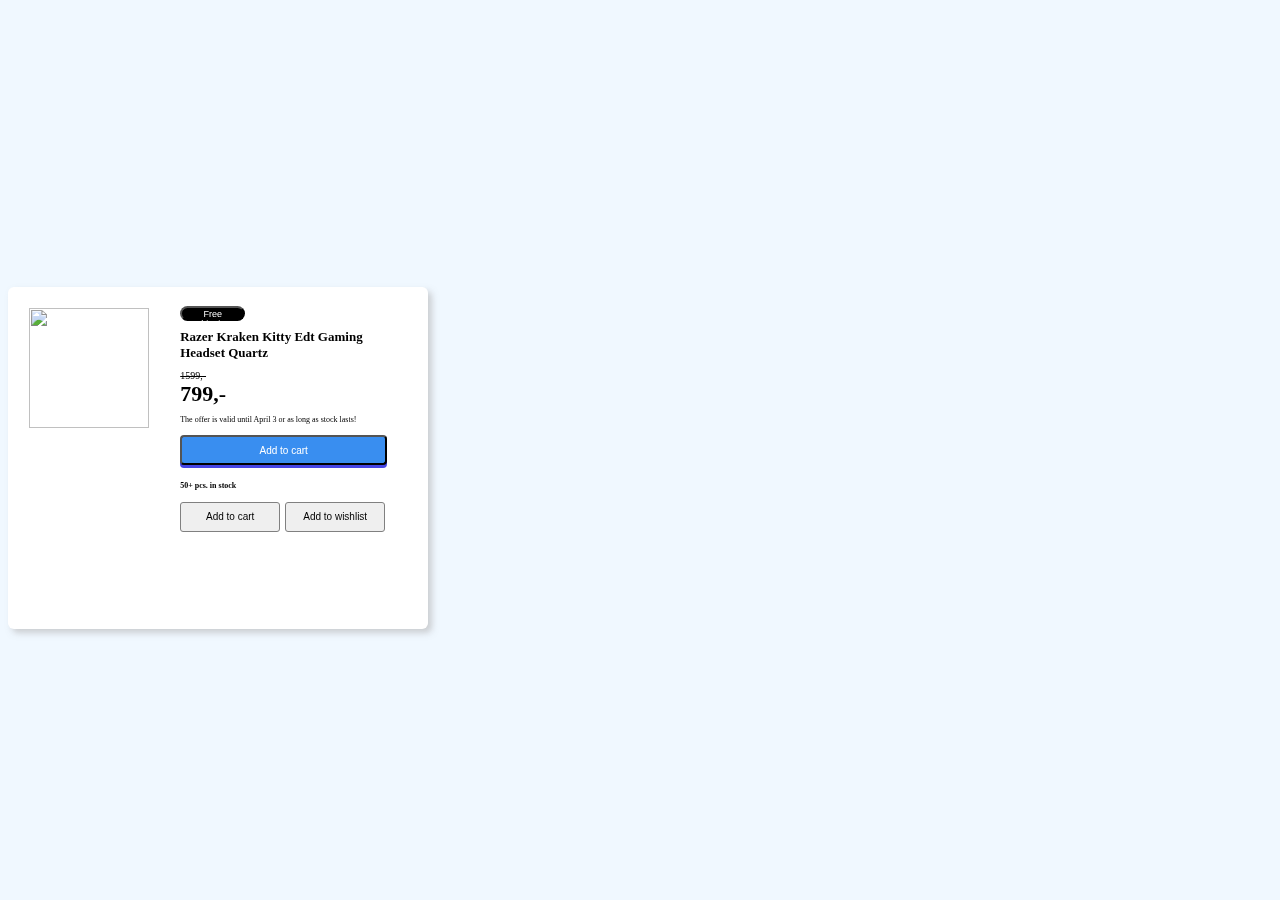
==== iCode - Day 11/index.html @ 68eb823c "icode" ====
<html>

<head>
    <meta charset="UTF-8">
    <meta name="viewport" content="width=device-width, initial-scale=1.0">

    <!-- Remove the line below if you don't want to use TailwindCSS -->
    <script src="https://cdn.tailwindcss.com"></script>
    <link rel="stylesheet" href="https://cdnjs.cloudflare.com/ajax/libs/font-awesome/5.14.0/css/all.min.css" integrity="sha512-1PKOgIY59xJ8Co8+NE6FZ+LOAZKjy+KY8iq0G4B3CyeY6wYHN3yt9PW0XpSriVlkMXe40PTKnXrLnZ9+fkDaog==" crossorigin="anonymous" />
   <link rel="stylesheet" href="style.css">
</head>

<!-- Change code below this line -->
<body>
    <div class="container">
        <div>
            <img src="https://static-01.daraz.pk/p/8b3420eb29f3083ea965f4c6eee96239.jpg" alt="">
        </div>
        <div class="details">
            <button class="free">Free Shipping</button>
            <h1>Razer Kraken Kitty Edt Gaming Headset Quartz</h1>
            <s>1599,-</s>
            <br>
            <Strong>799,-</Strong>
            <p>The offer is valid until April 3 or as long as stock lasts!</p>
            <button class="blue">Add to cart</button>
            <div class="stock">
                <i class="fas fa-circle"></i>
                <span>50+ pcs. in stock</span>
            </div>
            <div>
                <button class="cart">
                <i class=""></i>Add to cart</button>
            <button class="wishlist">
                <i class="fas fa-heart"></i>Add to wishlist</button>
            </div>
            
        </div>
        
    </div>
    
</body>
<!-- Change code above this line -->

</html>
---- iCode - Day 11/style.css ----
/* Write your CSS code here */

body{
    height:100vh;
    display: flex;
    align-items:center;
    justify-content: center;
    background-color: aliceblue;
    position: fixed;
}
.container{
    height:300px;
    width:420px;
    background-color: white;
    border-radius: 6px;
    box-shadow: 4px 4px 6px rgb(168, 166, 166,0.5);
    padding:5%;
    
}
.details{
    margin-left:40%;
    margin-top:-145px;
}
img{
    height:120px;
    width:120px;
    
}
.free{
    height:15px;
    width:65px;
    color:white;
    background-color: black;
    border-radius: 8px;
    font-size:9px;
    text-align: center;
    margin-top:10%;
}
h1{
    font-weight: 700;
    font-size:13px;
}
s{
    margin-top:10%;
    font-size:10px;
}
strong{
    font-size:22px;
}
p{
    font-size:8px;
    margin-bottom:5%;
}
.blue{
    height:30px;
    width:207px;
    background-color: rgb(57, 142, 240);
    box-shadow: 0px 3px rgb(23, 23, 223,0.8);
    border-radius: 4px;
    color:white;
    font-size: 10px;
    margin-bottom:7%;
}
.cart, .wishlist{
    height:30px;
    width:100px;
    border:1px solid gray;
    border-radius: 3px;
    font-size:10px;
    text-align: center;
    font-weight: 500;
    margin-right:1px;
    
}
.stock{
    font-weight: 600;
    display: inline-block;
    vertical-align: middle;
    font-size:8px;
    margin-bottom:5%;
}
.stock i{
    font-size:8px;
    color:rgb(50, 175, 177);
}
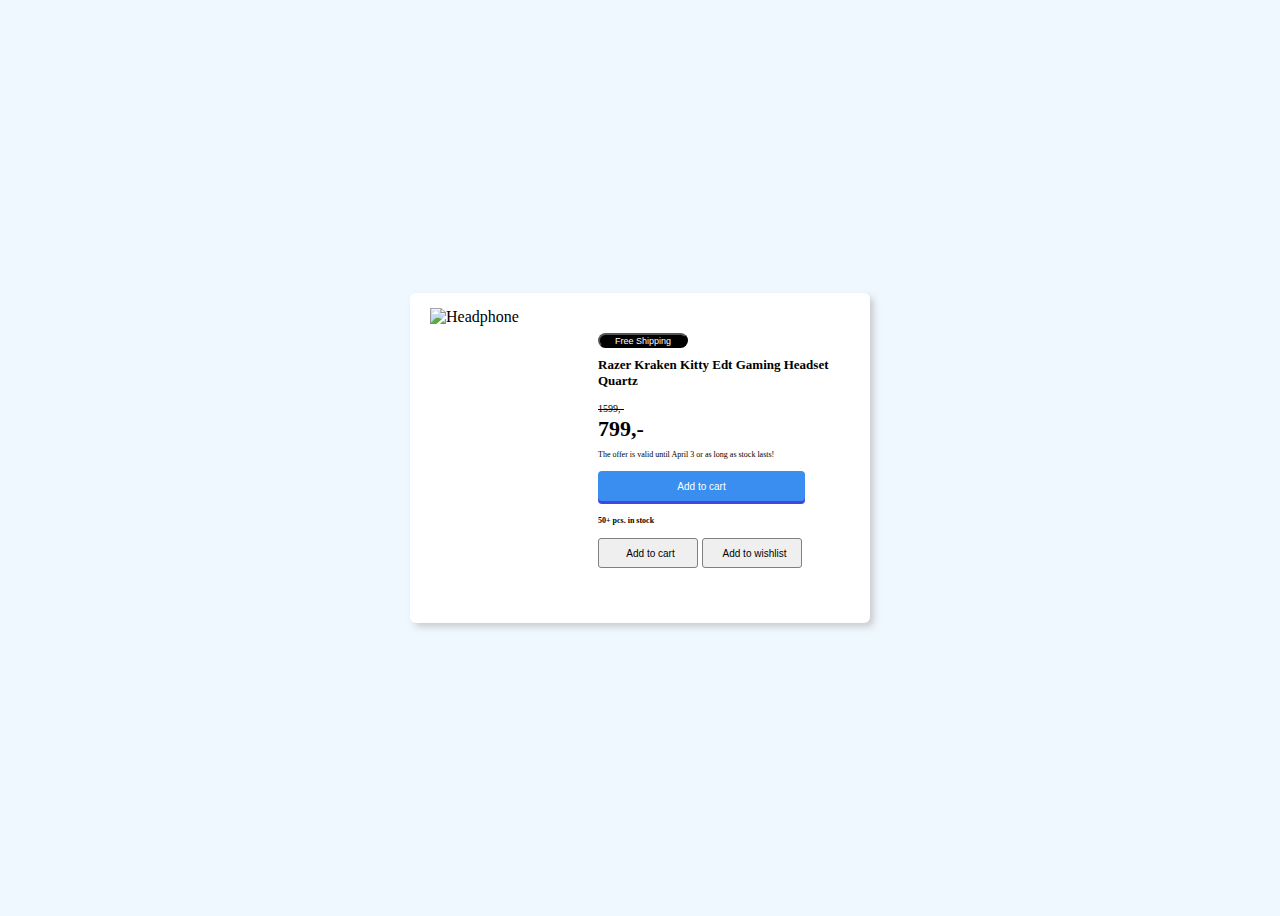
==== commit 358a8969: "iCodeThis Day 11 challenge" ====
--- a/iCode - Day 11/index.html
+++ b/iCode - Day 11/index.html
@@ -1,20 +1,19 @@
-<html>
-
+<!DOCTYPE html>
+<html lang="en">
 <head>
     <meta charset="UTF-8">
     <meta name="viewport" content="width=device-width, initial-scale=1.0">
+    <title>Document</title>
+    <link rel="stylesheet" href="style.css">
+    <link rel="stylesheet" href="https://cdnjs.cloudflare.com/ajax/libs/font-awesome/5.14.0/css/all.min.css" integrity="sha512-1PKOgIY59xJ8Co8+NE6FZ+LOAZKjy+KY8iq0G4B3CyeY6wYHN3yt9PW0XpSriVlkMXe40PTKnXrLnZ9+fkDaog==" crossorigin="anonymous" />
+</head>
 
-    <!-- Remove the line below if you don't want to use TailwindCSS -->
-    <script src="https://cdn.tailwindcss.com"></script>
-    <link rel="stylesheet" href="https://cdnjs.cloudflare.com/ajax/libs/font-awesome/5.14.0/css/all.min.css" integrity="sha512-1PKOgIY59xJ8Co8+NE6FZ+LOAZKjy+KY8iq0G4B3CyeY6wYHN3yt9PW0XpSriVlkMXe40PTKnXrLnZ9+fkDaog==" crossorigin="anonymous" />
-   <link rel="stylesheet" href="style.css">
-</head>
 
 <!-- Change code below this line -->
 <body>
     <div class="container">
-        <div>
-            <img src="https://static-01.daraz.pk/p/8b3420eb29f3083ea965f4c6eee96239.jpg" alt="">
+        <div class="image-container">
+            <img src="https://static-01.daraz.pk/p/8b3420eb29f3083ea965f4c6eee96239.jpg" alt="Headphone" class="headphone-image">
         </div>
         <div class="details">
             <button class="free">Free Shipping</button>
@@ -24,15 +23,18 @@
             <Strong>799,-</Strong>
             <p>The offer is valid until April 3 or as long as stock lasts!</p>
             <button class="blue">Add to cart</button>
+            <br>
             <div class="stock">
                 <i class="fas fa-circle"></i>
                 <span>50+ pcs. in stock</span>
             </div>
             <div>
                 <button class="cart">
-                <i class=""></i>Add to cart</button>
+                <i class="fas fa-balance-scale"></i>
+                <span>Add to cart</span></button>
             <button class="wishlist">
-                <i class="fas fa-heart"></i>Add to wishlist</button>
+                <i class="fas fa-heart"></i>
+                <span>Add to wishlist</span></button>
             </div>
             
         </div>
--- a/iCode - Day 11/style.css
+++ b/iCode - Day 11/style.css
@@ -1,85 +1,92 @@
 /* Write your CSS code here */
 
-body{
-    height:100vh;
-    display: flex;
-    align-items:center;
-    justify-content: center;
-    background-color: aliceblue;
-    position: fixed;
+body {
+  height: 100vh;
+  display: flex;
+  align-items: center;
+  justify-content: center;
+  background-color: aliceblue;
+  overflow: hidden;
 }
-.container{
-    height:300px;
-    width:420px;
-    background-color: white;
-    border-radius: 6px;
-    box-shadow: 4px 4px 6px rgb(168, 166, 166,0.5);
-    padding:5%;
-    
+.container {
+  height: 300px;
+  width: 420px;
+  background-color: white;
+  border-radius: 6px;
+  box-shadow: 4px 4px 6px rgb(168, 166, 166, 0.5);
+  padding: 15px 20px;
+  display: flex;
 }
-.details{
-    margin-left:40%;
-    margin-top:-145px;
+.image-container {
+  width: 40%;
 }
-img{
-    height:120px;
-    width:120px;
-    
+
+.details {
+  width: 60%;
 }
-.free{
-    height:15px;
-    width:65px;
-    color:white;
-    background-color: black;
-    border-radius: 8px;
-    font-size:9px;
-    text-align: center;
-    margin-top:10%;
+.headphone-image {
+  height: 120px;
+  width: 120px;
 }
-h1{
-    font-weight: 700;
-    font-size:13px;
+.free {
+  height: 15px;
+  width: 90px;
+  color: white;
+  background-color: black;
+  border-radius: 8px;
+  font-size: 9px;
+  text-align: center;
+  margin-top: 10%;
 }
-s{
-    margin-top:10%;
-    font-size:10px;
+h1 {
+  font-weight: 700;
+  font-size: 13px;
 }
-strong{
-    font-size:22px;
+s {
+  margin-top: 10%;
+  font-size: 10px;
 }
-p{
-    font-size:8px;
-    margin-bottom:5%;
+strong {
+  font-size: 22px;
 }
-.blue{
-    height:30px;
-    width:207px;
-    background-color: rgb(57, 142, 240);
-    box-shadow: 0px 3px rgb(23, 23, 223,0.8);
-    border-radius: 4px;
-    color:white;
-    font-size: 10px;
-    margin-bottom:7%;
+p {
+  font-size: 8px;
+  margin-bottom: 5%;
 }
-.cart, .wishlist{
-    height:30px;
-    width:100px;
-    border:1px solid gray;
-    border-radius: 3px;
-    font-size:10px;
-    text-align: center;
-    font-weight: 500;
-    margin-right:1px;
-    
+.blue {
+  height: 30px;
+  width: 207px;
+  background-color: rgb(57, 142, 240);
+  box-shadow: 0px 3px rgb(23, 23, 223, 0.8);
+  border-radius: 4px;
+  color: white;
+  font-size: 10px;
+  margin-bottom: 15px;
+  border:none;
 }
-.stock{
-    font-weight: 600;
-    display: inline-block;
-    vertical-align: middle;
-    font-size:8px;
-    margin-bottom:5%;
+.cart,
+.wishlist {
+  height: 30px;
+  width: 100px;
+  border: 1px solid gray;
+  border-radius: 3px;
+  font-size: 10px;
+  text-align: center;
+  font-weight: 500;
 }
-.stock i{
-    font-size:8px;
-    color:rgb(50, 175, 177);
-}+.cart i,
+.wishlist i {
+  margin-right: 5px;
+  font-size: 12px;
+}
+.stock {
+  font-weight: 600;
+  display: inline-block;
+  vertical-align: middle;
+  font-size: 8px;
+  margin-bottom: 5%;
+}
+.stock i {
+  font-size: 8px;
+  color: rgb(50, 175, 177);
+}
